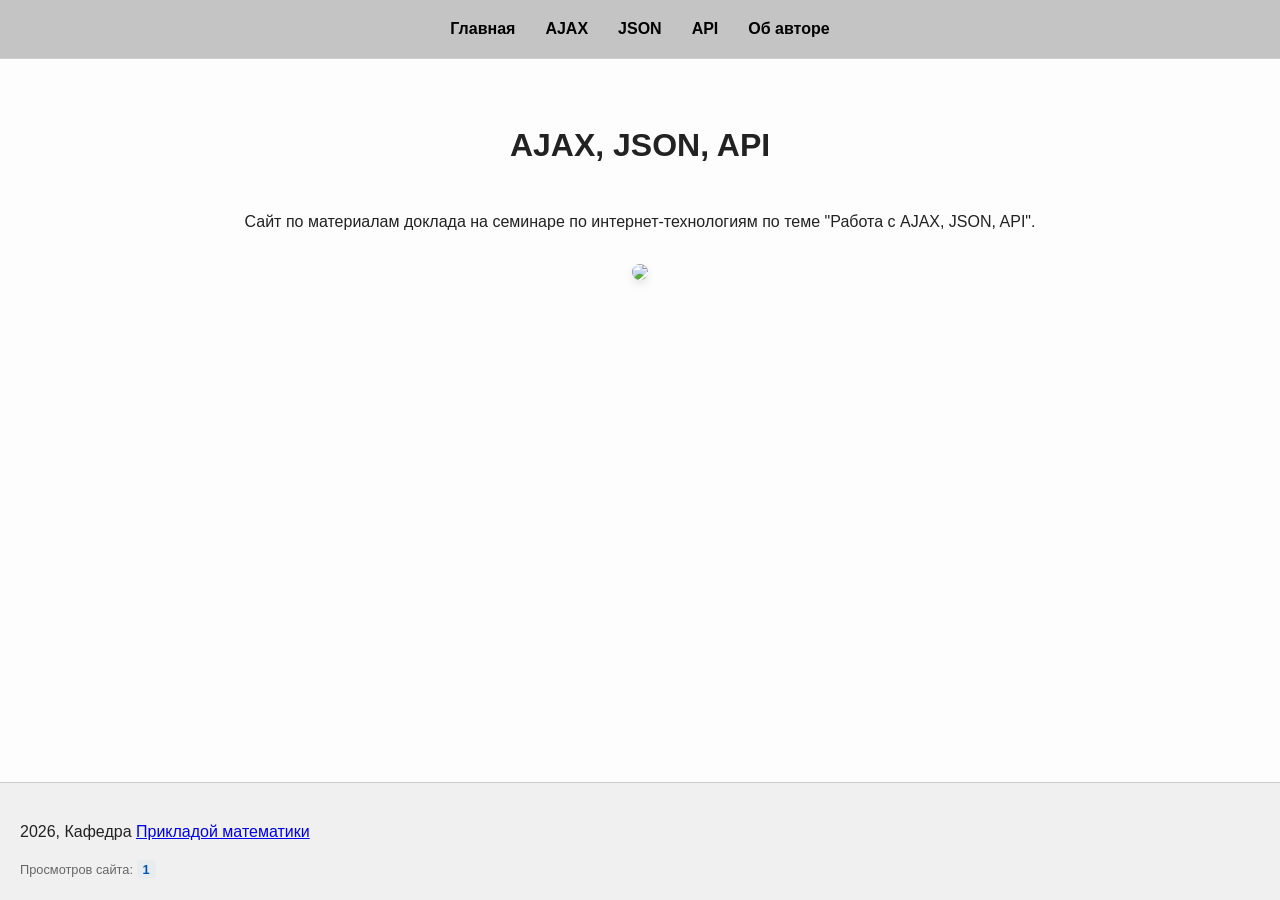
==== index.html @ a41240df "Выраванивание на главной и ajax по центру" ====
<!DOCTYPE html>
<html lang="ru">
<head>
    <script async src="https://www.googletagmanager.com/gtag/js?id=G-KTJKMX5XB1"></script>
    <script>
      window.dataLayer = window.dataLayer || [];
      function gtag(){dataLayer.push(arguments);}
      gtag('js', new Date());

      gtag('config', 'G-KTJKMX5XB1');
    </script>

    <meta charset="UTF-8">
    <meta name="viewport" content="width=device-width, initial-scale=1.0"> 
    <title>Работа с AJAX, JSON и API</title>
    <link rel="stylesheet" href="style.css">
</head>
<body>

    <header>
        <nav>
            <ul class="nav-menu">
                <li><a href="index.html">Главная</a></li>
                <li><a href="ajax.html">AJAX</a></li>
                <li><a href="json.html">JSON</a></li>
                <li><a href="api.html">API</a></li>
                <li><a href="about.html">Об авторе</a></li>
            </ul>
        </nav>
    </header>

    <main>
        <h1>AJAX, JSON, API</h1>
        <section>    
            <p>Сайт по материалам доклада на семинаре по интернет-технологиям по теме "Работа с AJAX, JSON, API".</p>  
            <div class="gif-container"> 
                <img src="trobbio.gif" class="main-gif">
            </div>
        </section>
    </main>


    <footer>
        <div class="footer-content">
            <p>2026, Кафедра <a href="https://mpi.vogu35.ru/" target="_blank">Прикладой математики</a></p>
            <p style="font-size: 0.8em; color: #666;">Просмотров сайта: <span id="totalCounter">0</span></p>
        </div>
    </footer>

    <a href="#" class="scroll-up" id="scrollUp">↑</a>

    <script src="script.js"></script>
</body>
</html>
---- style.css ----
/* Базовые настройки */
body {
    margin: 0;
    padding: 0;
    font-family: Arial, Helvetica, sans-serif;  /* Без засечек */
    background-color: #fdfdfd;                /* Светлый, плоский фон  */
    color: #222;                              /* Темный текст */
    line-height: 1.6;                           /* Интервал */
}

html, body {
    height: 100%;
    margin: 0;
}

/* body флекс-контейнер */
body {
    display: flex;
    flex-direction: column;
    min-height: 100vh; /* Растягиваем на всю высоту вьюпорта */
    font-family: Arial, Helvetica, sans-serif;
    background-color: #fdfdfd;
    color: #222;
    line-height: 1.6;
}

/* Выравнивание */
p {
    text-align: left;                           
    margin-bottom: 15px;
    max-width: 800px;
}

/* Хедер и навигация */
header {
    background-color: #c4c4c4;
    border-bottom: 1px solid #ccc;
    padding: 1rem 0;
    position: sticky;
    top: 0;
    z-index: 1000; /* z-index, чтобы быть выше всех карточек */
}


.nav-menu {
    list-style: none;
    display: flex;
    justify-content: center;
    margin: 0;
    padding: 0;
}

.nav-menu li {
    margin: 0 15px;
}


/* Адаптивность хедера для мобильных экранов */
@media (max-width: 500px) {
    .nav-menu {
        flex-direction: column;
        align-items: center;
        padding: 10px 0;
    }

    .nav-menu li {
        margin: 1px 0;
    }
}


.nav-menu a {
    text-decoration: none;
    color: #000000;
    font-weight: bold;
    transition: 0.3s;                           /* Для плавности */
}

/* Hover-анимация  */
.nav-menu a:hover {
    color: #ff6600;
    text-decoration: underline;
}

/* Основной контент */
/* main забирает всё свободное пространство, толкая футер вниз */
main {
    flex: 1 0 auto; 
    padding: 40px 20px;
    display: flex;
    flex-direction: column;
    align-items: center;
}

/* Иллюстрации */
.image-placeholder {
    background-color: #eee;
    border: 1px dashed #999;
    width: 100%;
    max-width: 600px;
    height: 200px;
    display: flex;
    align-items: center;
    justify-content: center;
    margin: 20px 0;
}

/* Футер */
footer {
    flex-shrink: 0; 
    background-color: #f0f0f0;
    border-top: 1px solid #ccc;
    padding: 20px;
    text-align: center;
    margin-top: auto; 
}

footer p:last-child {
    margin-bottom: 0;
}

.page-title {
    /* Шрифт 4% от ширины экрана */
    font-size: 4vw; 
}


/* Навигационная стрелка */
.scroll-up {
    position: fixed;
    bottom: 30px;
    right: 30px;
    background-color: #0056b3;
    color: white;
    width: 40px;
    height: 40px;
    text-align: center;
    line-height: 40px;
    text-decoration: none;
    border-radius: 5px;
    display: none;                              /* Скрыта по умолчанию */
}

#totalCounter {
    font-weight: bold;
    color: #0056b3;
    background: #e9ecef;
    padding: 2px 6px;
    border-radius: 4px;
}

.code-block {
    background-color: #f4f7f9;
    border: 1px solid #c3dae8;
    border-radius: 8px;
    padding: 20px;
    margin-top: 20px;
    width: 100%;
    max-width: 600px;
    box-shadow: inset 0 1px 3px rgba(0,0,0,0.1);
}

.main-btn {
    background-color: #0056b3;
    color: white;
    border: none;
    padding: 12px 24px;
    font-size: 16px;
    border-radius: 5px;
    cursor: pointer;
    transition: background 0.3s;
}

.main-btn:hover {
    background-color: #003d82;
}

/* Стили для сетки типов данных */
.types-grid {
    display: grid;
    grid-template-columns: 1fr 1fr;                 /* Две колонки */
    gap: 15px;
    margin: 20px 0 30px 0;
    max-width: 800px;
}

.type-item {
    background-color: #ffffff;
    border: 1px solid #e0e0e0;
    padding: 15px;
    border-radius: 4px;
    font-size: 0.95em;
    box-shadow: 2px 2px 5px rgba(0,0,0,0.02);     
}

.type-item strong {
    color: #0056b3;
    display: block;
    margin-bottom: 5px;
}

/* Адаптивность для мобильных устройств */
@media (max-width: 600px) {
    .types-grid {
        grid-template-columns: 1fr;
    }
}

.gif-container {
    display: flex;
    justify-content: center; /* Центрируем гифку */
    margin-top: 30px;        /* Отступ от текста сверху */
    width: 100%;
}

.main-gif {
    max-width: 100%;         
    height: auto;
    border-radius: 8px;      /* Скруглёные углы для красоты */
    box-shadow: 0 4px 8px rgba(0,0,0,0.1); 
}


/* AJAX */
.comparison-container {
    display: flex;
    gap: 20px;
    margin: 30px 0;
    max-width: 900px;
    width: 100%;
}

.comparison-card {
    flex: 1;
    padding: 20px;
    border-radius: 8px;
    border: 1px solid #ddd;
    background-color: #fff;
    transition: transform 0.3s ease, box-shadow 0.3s ease; /* Анимация */
}

/* Эффект при наведении */
.comparison-card:hover {
    transform: translateY(-5px);
    box-shadow: 0 10px 20px rgba(0,0,0,0.05);
}

.comparison-card h3 {
    margin-top: 0;
    padding-bottom: 10px;
    border-bottom: 2px solid;
}

.pros h3 { color: #28a745; border-color: #28a745; }
.cons h3 { color: #dc3545; border-color: #dc3545; }

.comparison-card ul {
    padding-left: 20px;
    list-style-type: square;
}

.comparison-card li {
    margin-bottom: 10px;
    font-size: 0.95em;
}

/* Адаптация под мобильные (чтобы блоки вставали друг под друга) */
@media (max-width: 768px) {
    .comparison-container {
        flex-direction: column;
    }
}

/* Оформление шагов AJAX */
.steps-container {
    margin: 30px 0;
    border-left: 2px solid #0056b3;
    padding-left: 20px;
    text-align: left;
}

.step {
    display: flex;
    align-items: flex-start;
    margin-bottom: 15px;
    background: #fff;
    padding: 10px;
    border-radius: 5px;
    transition: transform 0.2s ease; /* Hover-анимация */
}

.step:hover {
    transform: translateX(10px);
    background: #f0f7ff;
}

.step-number {
    background: #0056b3;
    color: white;
    min-width: 25px;
    height: 25px;
    border-radius: 50%;
    display: flex;
    justify-content: center;
    align-items: center;
    margin-right: 15px;
    font-weight: bold;
    font-size: 0.8em;
}

.result-box {
    margin-top: 20px;
    padding: 15px;
    border: 1px solid #28a745;
    background-color: #f8fff9;
    border-radius: 5px;
    max-width: 600px;
}

.fact-box {
    margin-top: 20px;
    padding: 20px;
    background-color: #f0f7ff; /* Ненасыщенный светлый фон */
    border-left: 5px solid #0056b3;
    border-radius: 4px;
    max-width: 600px;
    animation: fadeIn 0.5s ease; /* Плавное появление */
}

@keyframes fadeIn {
    from { opacity: 0; }
    to { opacity: 1; }
}

#factText {
    font-size: 1.1em;
    margin-bottom: 10px;
    color: #222;
}

#factSource {
    color: #666;
    text-transform: uppercase;
    letter-spacing: 1px;
}

.examples-grid {
    display: grid;
    grid-template-columns: repeat(auto-fit, minmax(250px, 1fr));
    gap: 20px;
    margin: 30px 0;
}

.example-card {
    background-color: #ffffff;
    border: 1px solid #e0e0e0;
    padding: 20px;
    border-radius: 8px;
    text-align: center;
    transition: all 0.3s ease; /* Для плавной анимации */
}

/* Hover-анимация */
.example-card:hover {
    transform: translateY(-8px);
    box-shadow: 0 12px 24px rgba(0,0,0,0.08);
    border-color: #0056b3;
}

.example-icon {
    font-size: 2.5em;
    margin-bottom: 15px;
}

.example-card h3 {
    margin-bottom: 10px;
    color: #0056b3;
    font-size: 1.1em;
}

.example-card p {
    font-size: 0.95em;
    line-height: 1.5;
    color: #444;
}

/* api */
.users-grid {
    display: grid;
    grid-template-columns: repeat(auto-fit, minmax(220px, 1fr));
    gap: 20px;
    margin-top: 30px;
}

.user-card {
    background: #ffffff;
    border: 1px solid #e0e0e0;
    padding: 20px;
    border-radius: 12px;
    text-align: center;
    transition: all 0.3s ease; /* Hover-анимация */
}

.user-card:hover {
    transform: translateY(-10px);
    box-shadow: 0 10px 20px rgba(0,0,0,0.1);
    border-color: #0056b3;
}

.user-card img {
    width: 80px;
    height: 80px;
    border-radius: 50%;
    margin-bottom: 15px;
    border: 3px solid #f0f7ff;
}

.user-card h3 {
    margin: 10px 0 5px 0;
    font-size: 1.1em;
    color: #333;
}

.user-card p {
    font-size: 0.85em;
    color: #666;
    margin: 0;
}

.user-location {
    font-style: italic;
    color: #0056b3 !important;
    margin-top: 5px !important;
}

.popular-apis {
    margin-top: 50px;
    padding-top: 20px;
    border-top: 1px solid #e0e0e0;
}

.api-list {
    list-style: none; /* Убираем стандартные маркеры */
    padding: 0;
}

.api-list li {
    position: relative;
    padding: 12px 15px 12px 40px;
    margin-bottom: 10px;
    background: #fdfdfd;
    border: 1px solid #eee;
    border-radius: 6px;
    transition: background 0.3s ease;
}

.api-list li:hover {
    background: #f0f7ff; /* Подсветка при наведении */
}

/* декоративнпя иконка */
.api-list li::before {
    content: "🔗";
    position: absolute;
    left: 15px;
    top: 50%;
    transform: translateY(-50%);
}

.api-list li strong {
    color: #0056b3;
}

.cat-container {
    margin: 30px 0;
    text-align: left;
}

.cat-card {
    margin-top: 25px;
    padding: 15px;
    background-color: #ffffff;
    border: 1px solid #e0e0e0;
    border-radius: 12px;
    max-width: 500px;
    box-shadow: 0 4px 10px rgba(0,0,0,0.05);
    transition: transform 0.3s ease; /* Hover-анимация */
}

.cat-card:hover {
    transform: scale(1.02);
}

.cat-card img {
    width: 100%;
    height: auto;
    border-radius: 8px;
    display: block;
}

.cat-status {
    margin-top: 10px;
    font-size: 0.85em;
    color: #28a745;
    font-weight: bold;
}

/* about */
/* Контейнер для фото */
.alya {
    display: flex;
    justify-content: flex-start; /* Выравнивание по левому краю */
    margin-bottom: 20px;
}

/* Стили самого изображения */
.alya_photo {
    width: 200px;                
    height: 200px;               
    object-fit: cover;           /* Чтобы фото не растягивалось, а аккуратно обрезалось в квадрат */
    border-radius: 50%;          /* Сделает фото круглым */
    border: 3px solid #0056b3; /* Синяя рамка */
    box-shadow: 0 4px 10px rgba(0,0,0,0.1);
}
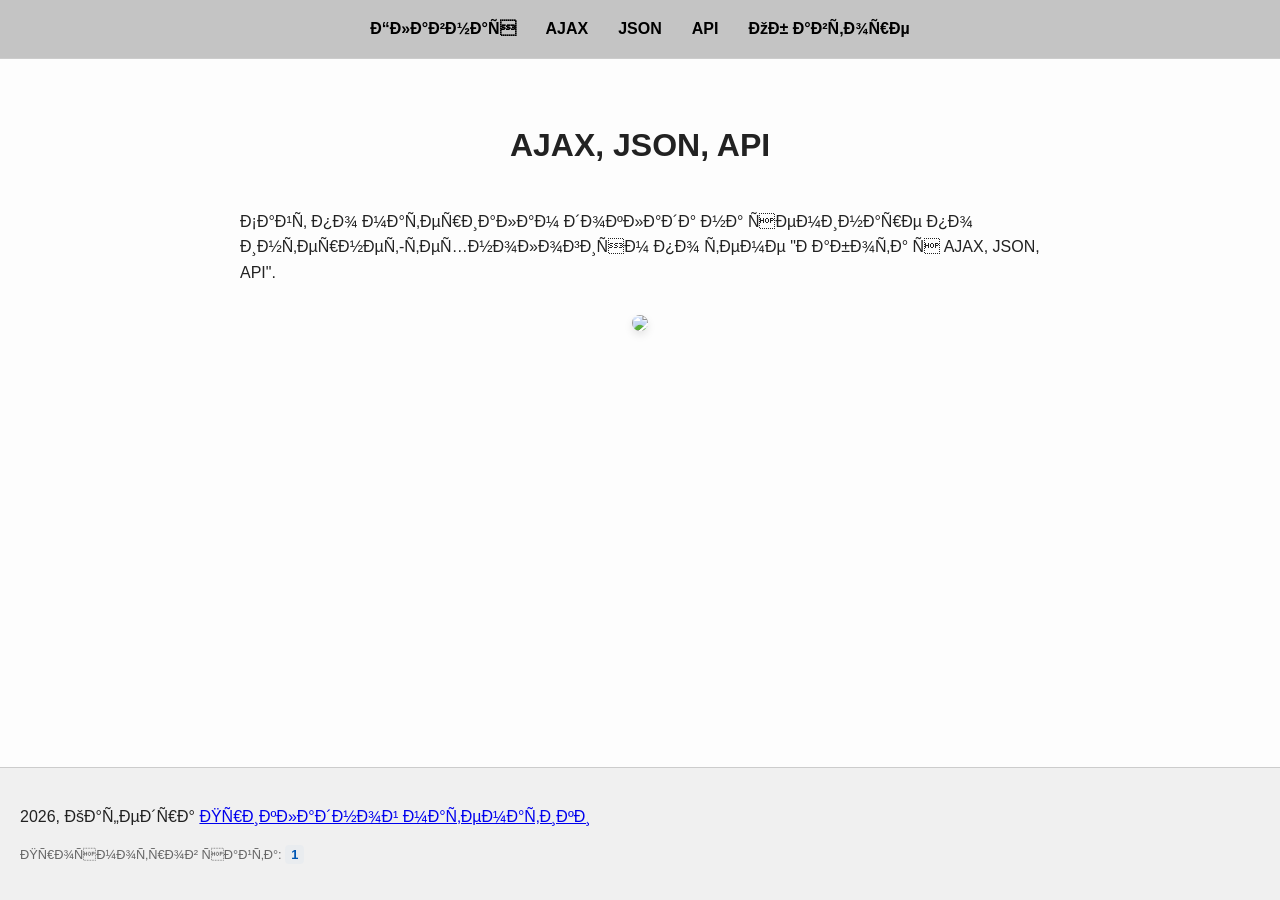
==== commit b420317b: "счётчик" ====
--- a/index.html
+++ b/index.html
@@ -6,10 +6,20 @@
       window.dataLayer = window.dataLayer || [];
       function gtag(){dataLayer.push(arguments);}
       gtag('js', new Date());
-
       gtag('config', 'G-KTJKMX5XB1');
     </script>
 
+    <script type="text/javascript">
+        (function(m,e,t,r,i,k,a){
+            m[i]=m[i]||function(){(m[i].a=m[i].a||[]).push(arguments)};
+            m[i].l=1*new Date();
+            for (var j = 0; j < document.scripts.length; j++) {if (document.scripts[j].src === r) { return; }}
+            k=e.createElement(t),a=e.getElementsByTagName(t)[0],k.async=1,k.src=r,a.parentNode.insertBefore(k,a)
+        })(window, document,'script','https://mc.yandex.ru/metrika/tag.js?id=109151123', 'ym');
+
+        ym(109151123, 'init', {ssr:true, webvisor:true, clickmap:true, ecommerce:"dataLayer", referrer: document.referrer, url: location.href, accurateTrackBounce:true, trackLinks:true});
+    </script>
+    <noscript><div><img src="https://mc.yandex.ru/watch/109151123" style="position:absolute; left:-9999px;" alt="" /></div></noscript>
     <meta charset="UTF-8">
     <meta name="viewport" content="width=device-width, initial-scale=1.0"> 
     <title>Работа с AJAX, JSON и API</title>
@@ -39,13 +49,25 @@
         </section>
     </main>
 
+    <footer>
+        <div class="footer-content" style="text-align: center;">
+            <p>2026, Кафедра <a href="https://mpi.vogu35.ru/" target="_blank">Прикладной математики</a></p>
+            <p style="font-size: 0.8em; color: #666;">Просмотров сайта: <span id="totalCounter"></span></p>
+            
+            <div style="display: none;">
+                <a href="https://metrika.yandex.ru/stat/?id=109151123&amp;from=informer" target="_blank" rel="nofollow">
+                    <img src="https://informer.yandex.ru/informer/109151123/3_1_FFFFFFFF_EFEFEFFF_0_pageviews" alt="Яндекс.Метрика" />
+                </a>
+            </div>
+        </div>
+    </footer>
 
-    <footer>
+    <!-- <footer>
         <div class="footer-content">
             <p>2026, Кафедра <a href="https://mpi.vogu35.ru/" target="_blank">Прикладой математики</a></p>
             <p style="font-size: 0.8em; color: #666;">Просмотров сайта: <span id="totalCounter">0</span></p>
         </div>
-    </footer>
+    </footer> -->
 
     <a href="#" class="scroll-up" id="scrollUp">↑</a>
 
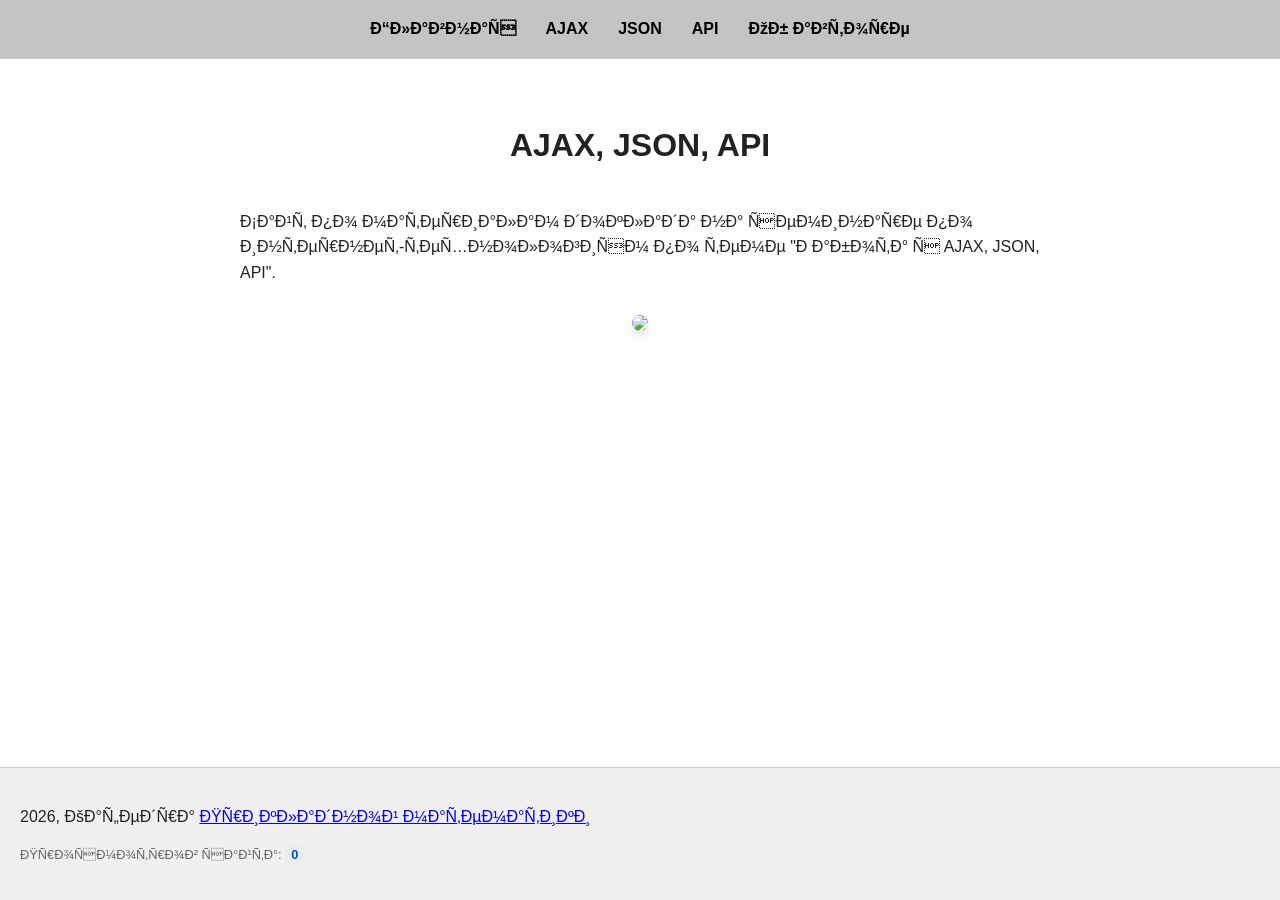
==== commit 587267e2: "5" ====
--- a/index.html
+++ b/index.html
@@ -52,7 +52,7 @@
     <footer>
         <div class="footer-content" style="text-align: center;">
             <p>2026, Кафедра <a href="https://mpi.vogu35.ru/" target="_blank">Прикладной математики</a></p>
-            <p style="font-size: 0.8em; color: #666;">Просмотров сайта: <span id="totalCounter"></span></p>
+            <p style="font-size: 0.8em; color: #666;">Просмотров сайта: <span id="totalCounter">0</span></p>
             
             <div style="display: none;">
                 <a href="https://metrika.yandex.ru/stat/?id=109151123&amp;from=informer" target="_blank" rel="nofollow">
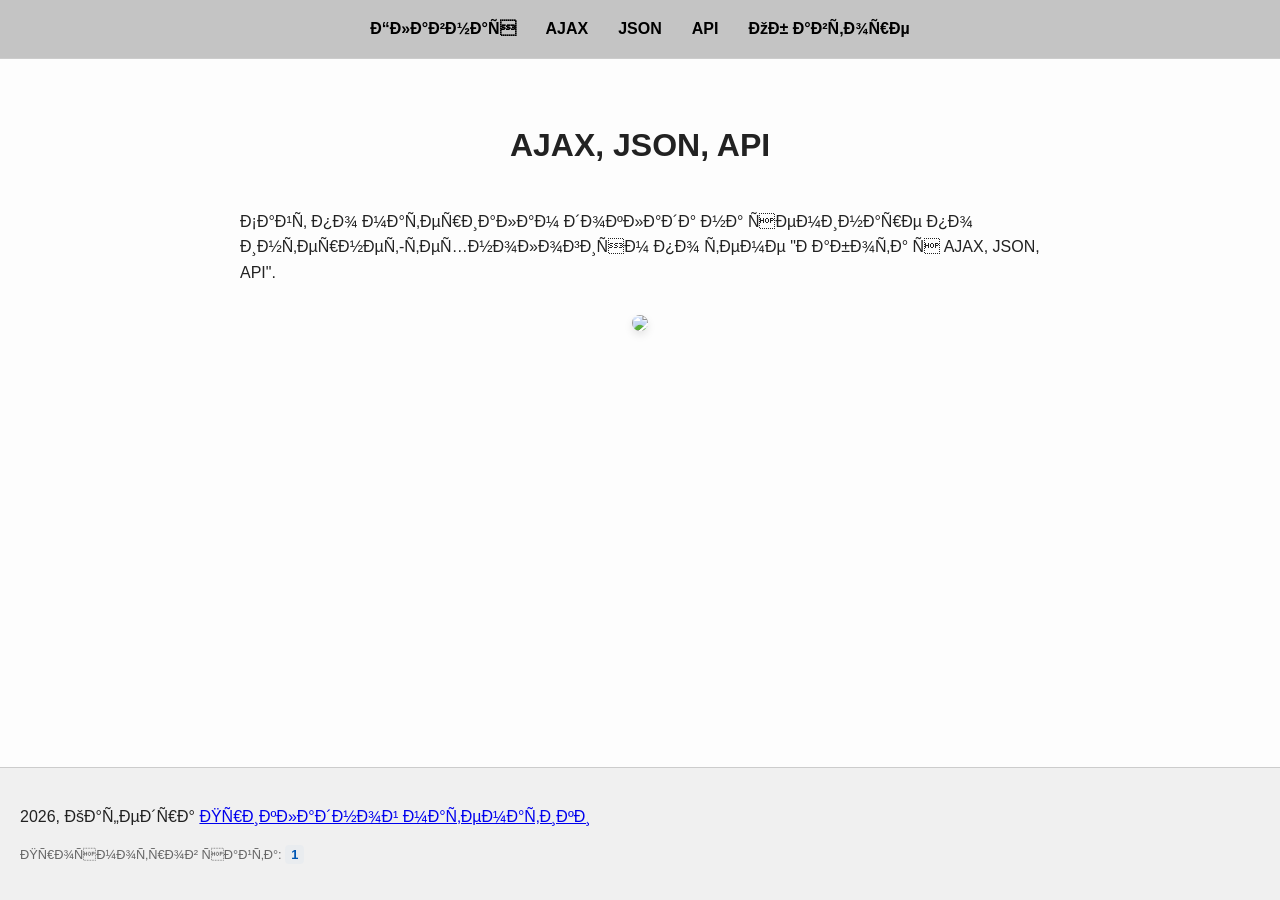
==== commit 0a149ca8: "7" ====
--- a/index.html
+++ b/index.html
@@ -52,7 +52,7 @@
     <footer>
         <div class="footer-content" style="text-align: center;">
             <p>2026, Кафедра <a href="https://mpi.vogu35.ru/" target="_blank">Прикладной математики</a></p>
-            <p style="font-size: 0.8em; color: #666;">Просмотров сайта: <span id="totalCounter">0</span></p>
+            <p style="font-size: 0.8em; color: #666;">Просмотров сайта: <span id="totalCounter">-1</span></p>
             
             <div style="display: none;">
                 <a href="https://metrika.yandex.ru/stat/?id=109151123&amp;from=informer" target="_blank" rel="nofollow">
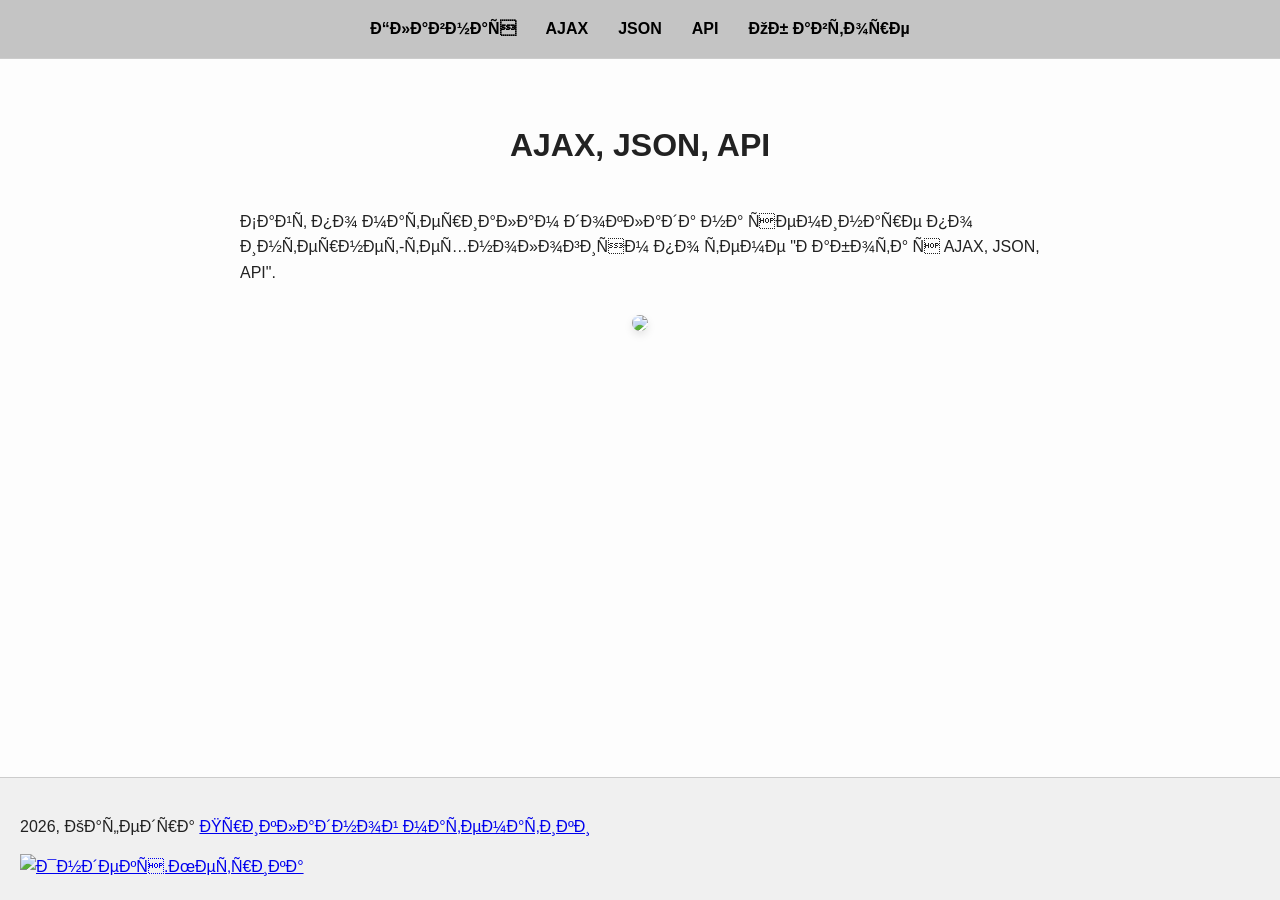
==== commit 3c12def1: "9" ====
--- a/index.html
+++ b/index.html
@@ -17,14 +17,21 @@
             k=e.createElement(t),a=e.getElementsByTagName(t)[0],k.async=1,k.src=r,a.parentNode.insertBefore(k,a)
         })(window, document,'script','https://mc.yandex.ru/metrika/tag.js?id=109151123', 'ym');
 
-        ym(109151123, 'init', {ssr:true, webvisor:true, clickmap:true, ecommerce:"dataLayer", referrer: document.referrer, url: location.href, accurateTrackBounce:true, trackLinks:true});
+        ym(109151123, 'init', {
+            clickmap:true,
+            trackLinks:true,
+            accurateTrackBounce:true,
+            webvisor:true
+        });
     </script>
     <noscript><div><img src="https://mc.yandex.ru/watch/109151123" style="position:absolute; left:-9999px;" alt="" /></div></noscript>
+
     <meta charset="UTF-8">
     <meta name="viewport" content="width=device-width, initial-scale=1.0"> 
     <title>Работа с AJAX, JSON и API</title>
     <link rel="stylesheet" href="style.css">
 </head>
+
 <body>
 
     <header>
@@ -50,17 +57,16 @@
     </main>
 
     <footer>
-        <div class="footer-content" style="text-align: center;">
-            <p>2026, Кафедра <a href="https://mpi.vogu35.ru/" target="_blank">Прикладной математики</a></p>
-            <p style="font-size: 0.8em; color: #666;">Просмотров сайта: <span id="totalCounter">-1</span></p>
-            
-            <div style="display: none;">
-                <a href="https://metrika.yandex.ru/stat/?id=109151123&amp;from=informer" target="_blank" rel="nofollow">
-                    <img src="https://informer.yandex.ru/informer/109151123/3_1_FFFFFFFF_EFEFEFFF_0_pageviews" alt="Яндекс.Метрика" />
-                </a>
-            </div>
+    <div class="footer-content">
+        <p>2026, Кафедра <a href="https://mpi.vogu35.ru/" target="_blank">Прикладной математики</a></p>
+        
+        <div class="ym-counter-wrapper">
+            <a href="https://metrika.yandex.ru/stat/?id=109151123&amp;from=informer" target="_blank" rel="nofollow">
+                <img src="https://informer.yandex.ru/informer/109151123/3_1_FFFFFFFF_EFEFEFFF_0_pageviews" alt="Яндекс.Метрика" title="Яндекс.Метрика: данные за сегодня (просмотры)" />
+            </a>
         </div>
-    </footer>
+    </div>
+</footer>
 
     <!-- <footer>
         <div class="footer-content">
--- a/style.css
+++ b/style.css
@@ -523,3 +523,8 @@
     box-shadow: 0 4px 10px rgba(0,0,0,0.1);
 }
 
+/* Выравниваем блок со счетчиком по левому краю футера */
+.ym-counter-wrapper {
+    text-align: left;
+    margin-top: 10px; /* небольшой отступ сверху от текста */
+}
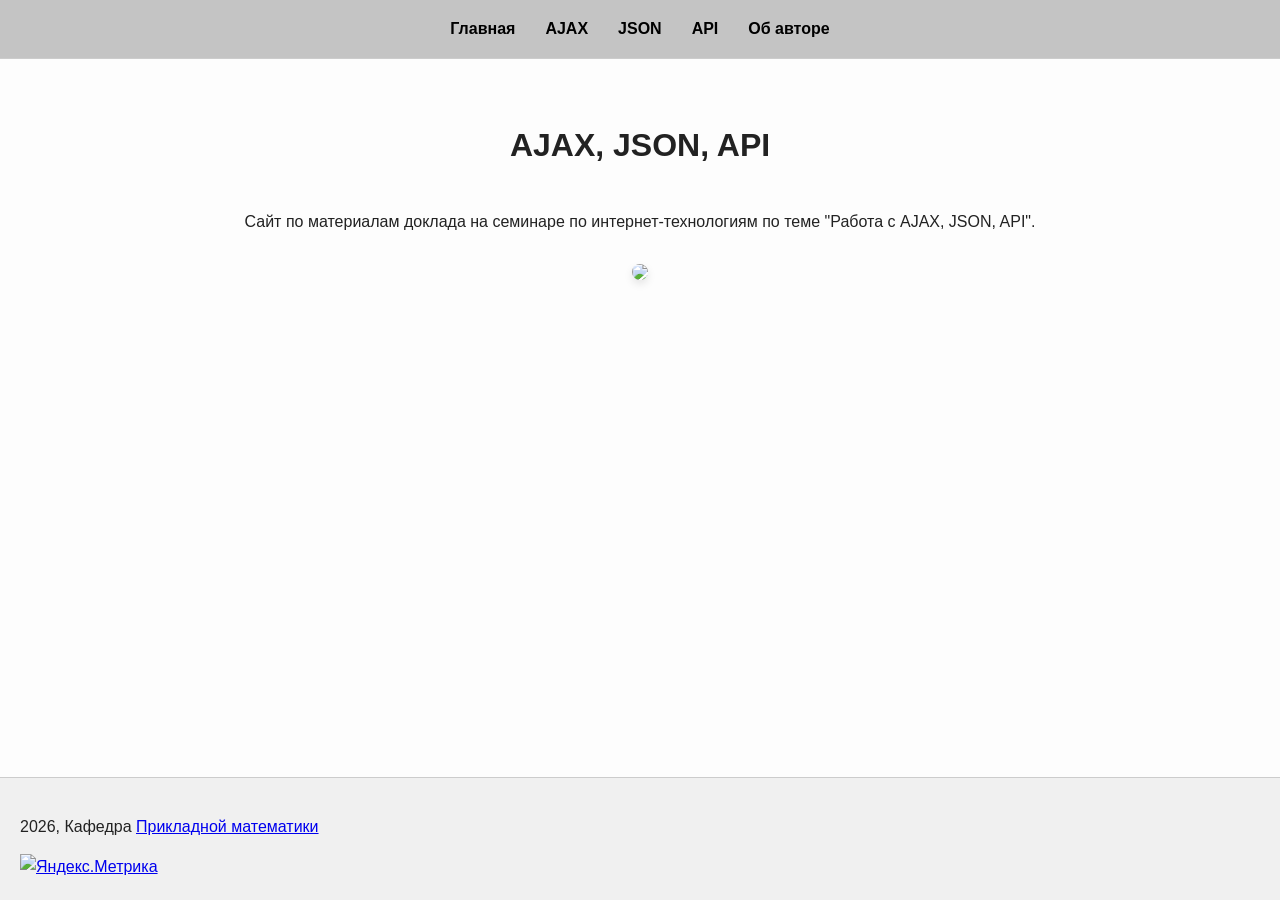
==== commit a9c9c7f0: "12" ====
--- a/index.html
+++ b/index.html
@@ -1,14 +1,6 @@
 <!DOCTYPE html>
 <html lang="ru">
 <head>
-    <script async src="https://www.googletagmanager.com/gtag/js?id=G-KTJKMX5XB1"></script>
-    <script>
-      window.dataLayer = window.dataLayer || [];
-      function gtag(){dataLayer.push(arguments);}
-      gtag('js', new Date());
-      gtag('config', 'G-KTJKMX5XB1');
-    </script>
-
     <script type="text/javascript">
         (function(m,e,t,r,i,k,a){
             m[i]=m[i]||function(){(m[i].a=m[i].a||[]).push(arguments)};
@@ -62,7 +54,7 @@
         
         <div class="ym-counter-wrapper">
             <a href="https://metrika.yandex.ru/stat/?id=109151123&amp;from=informer" target="_blank" rel="nofollow">
-                <img src="https://informer.yandex.ru/informer/109151123/3_1_FFFFFFFF_EFEFEFFF_0_pageviews" alt="Яндекс.Метрика" title="Яндекс.Метрика: данные за сегодня (просмотры)" />
+                <img src="https://informer.yandex.ru/informer/109151123/3_1_FFFFFFFF_EFEFEFFF_0_pageviews" alt="Яндекс.Метрика" />
             </a>
         </div>
     </div>
